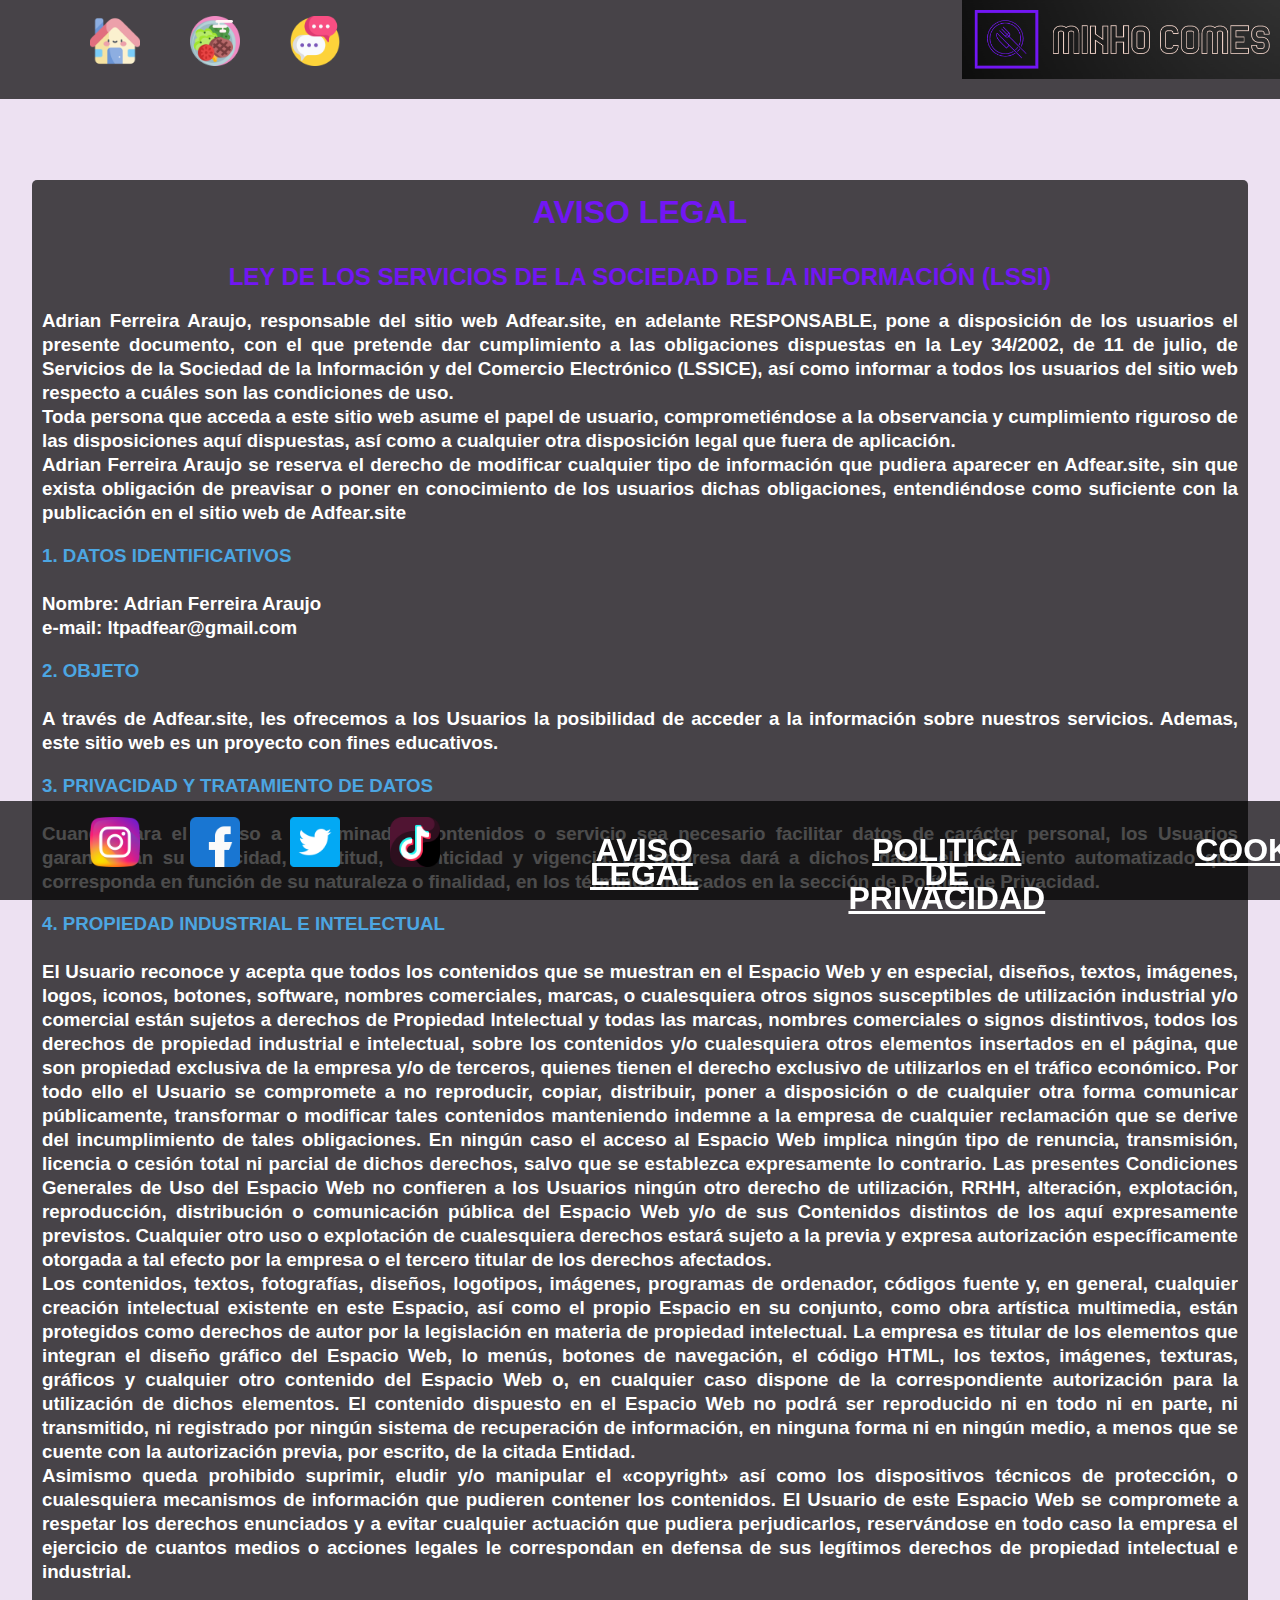
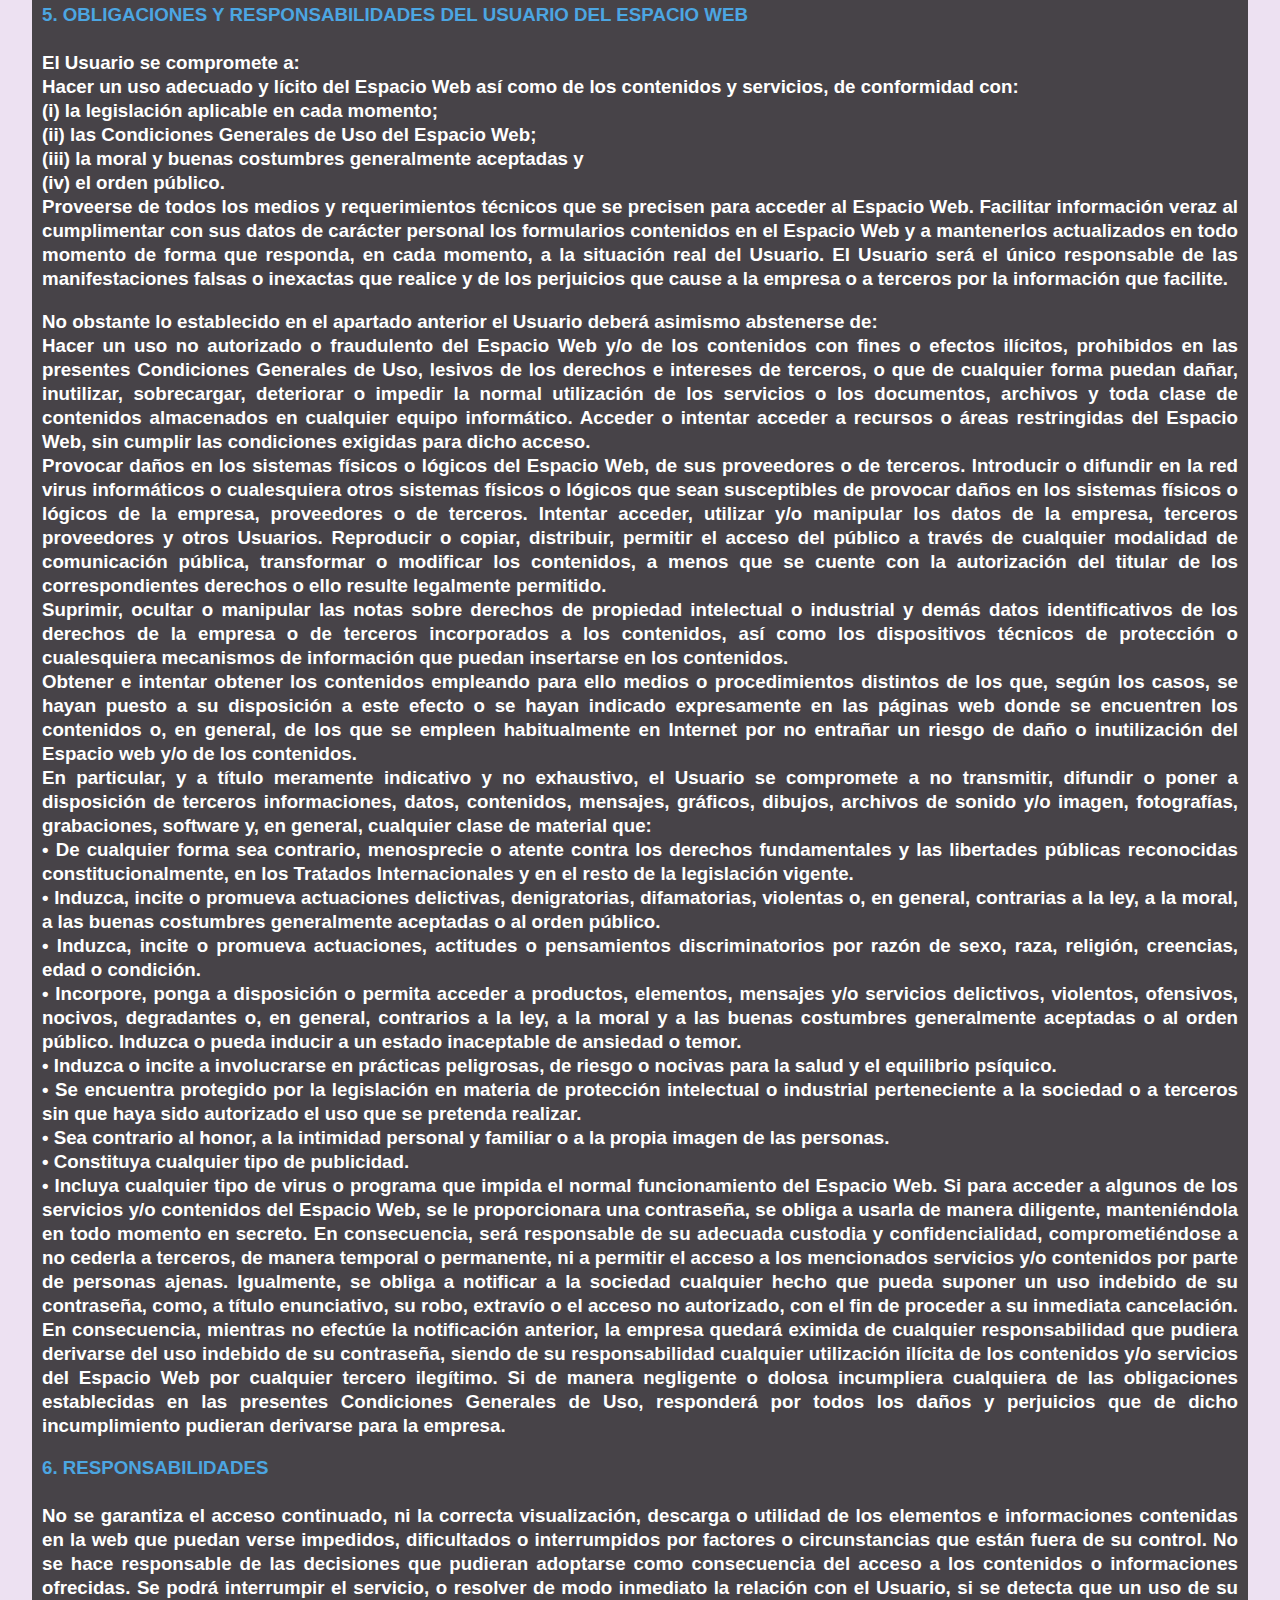
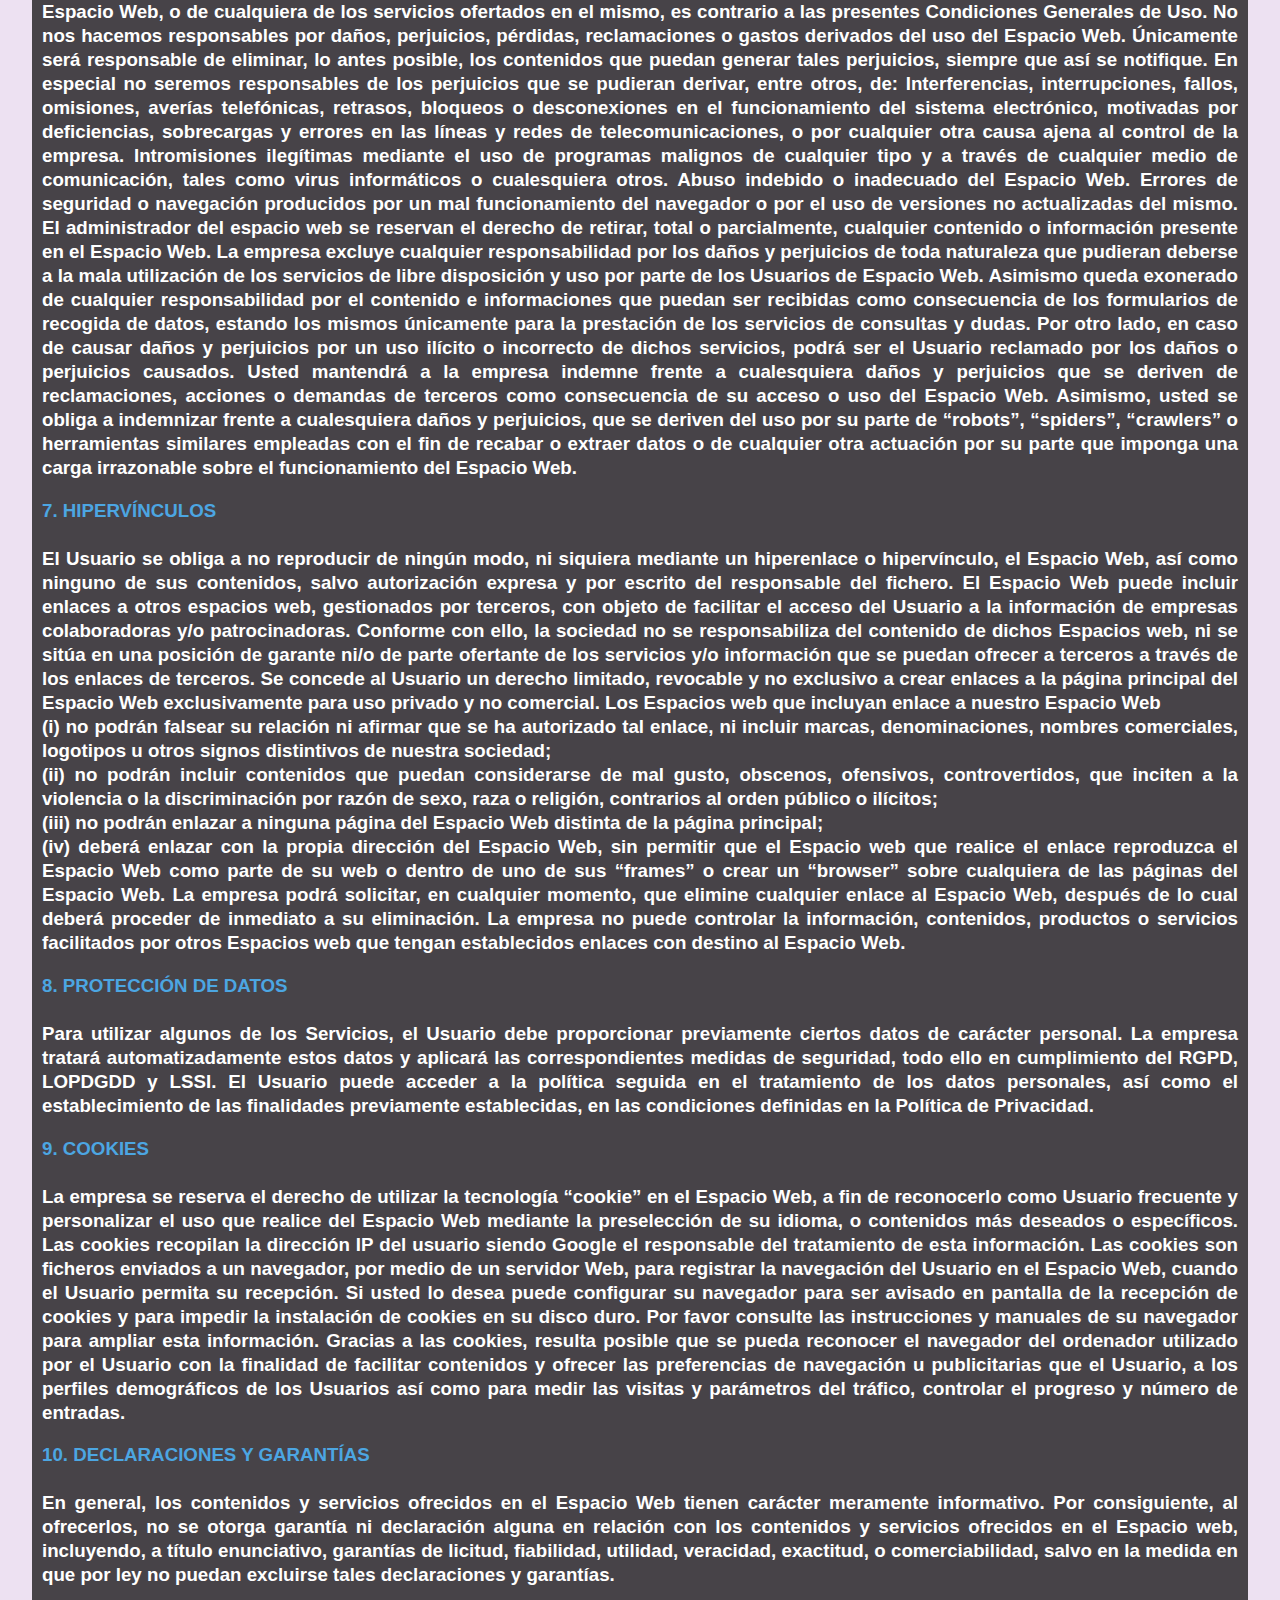
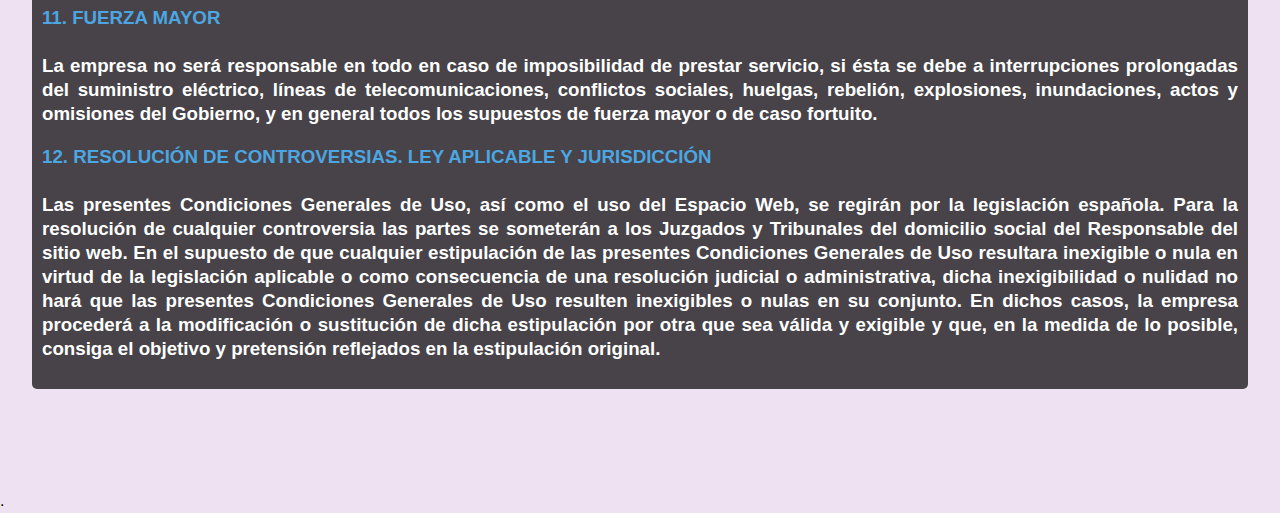
==== html/avisoLegal.html @ 55d35e71 "Add files via upload" ====
<!DOCTYPE html>
<html lang="es">

<head>
  <meta name="viewport"
    content="width=device-width, user-scalable=no, initial-scale=1.0, maximum-scale=1.0, minimum-scale=1.0">
  <title>Minho Comes</title>
  <link rel="stylesheet" href="/css/styles.css">
  <link rel="stylesheet" href="/css/legal.css">
</head>

<body>
  <header>
    <nav>
      <ul id="izq">
        <li><a href="/html/index.html"><img src="/img/hogar.png" type="img" alt="logo"></img></a></li>
        <li><a href="/html/lista.html"><img src="/img/plato.png" type="img" alt="plato"></img></a></li>
        <li><a href="/html/contacto.html"><img src="/img/hablar.png" type="img" alt="hablar"></img></a></li>
      </ul>
      <ul id="der">
        <li>
          <div id="logominhocomes"><a href="https://www.youtube.com/watch?v=dQw4w9WgXcQ" target="_blank"><img
                src="/img/minhocomes.png" type="img" alt="Minho Comes"></a></img>
          </div>
        </li>
      </ul>
    </nav>

  </header>
  <div class="legal_form">
    <h1 class="h1T">AVISO LEGAL</h1>
    <h2>LEY DE LOS SERVICIOS DE LA SOCIEDAD DE LA INFORMACIÓN (LSSI)</h2>
    <h3>
    <p>

      Adrian Ferreira Araujo, responsable del sitio web Adfear.site, en adelante RESPONSABLE, pone a disposición de los usuarios el
      presente documento, con el que pretende dar cumplimiento a las obligaciones dispuestas en la Ley 34/2002, de 11 de
      julio, de Servicios de la Sociedad de la Información y del Comercio Electrónico (LSSICE), así como informar a
      todos los usuarios del sitio web respecto a cuáles son las condiciones de uso. <br>
      
      Toda persona que acceda a este sitio web asume el papel de usuario, comprometiéndose a la observancia y
      cumplimiento riguroso de las disposiciones aquí dispuestas, así como a cualquier otra disposición legal que fuera
      de aplicación. <br>

      Adrian Ferreira Araujo se reserva el derecho de modificar cualquier tipo de información que pudiera aparecer en Adfear.site,
       sin que exista obligación de preavisar o poner en conocimiento de los usuarios dichas obligaciones,
      entendiéndose como suficiente con la publicación en el sitio web de Adfear.site
      <br>
    </p>
    <p> 
      <div class="sub2">1. DATOS IDENTIFICATIVOS</div> <br>

      Nombre: Adrian Ferreira Araujo<br>
      e-mail: ltpadfear@gmail.com<br>
    </p>
    <p>
      <div class="sub2">2. OBJETO </div><br>

      A través de Adfear.site, les ofrecemos a los Usuarios la posibilidad de acceder a la información sobre nuestros
      servicios. Ademas, este sitio web es un proyecto con fines educativos.
    </p>
    <p>
      <div class="sub2"> 3. PRIVACIDAD Y TRATAMIENTO DE DATOS </div><br>

      Cuando para el acceso a determinados contenidos o servicio sea necesario facilitar datos de carácter personal, los
      Usuarios garantizarán su veracidad, exactitud, autenticidad y vigencia. La empresa dará a dichos datos el
      tratamiento automatizado que corresponda en función de su naturaleza o finalidad, en los términos indicados en la
      sección de Política de Privacidad.
    </p>
    <p>
      <div class="sub2">4. PROPIEDAD INDUSTRIAL E INTELECTUAL </div><br>

      El Usuario reconoce y acepta que todos los contenidos que se muestran en el Espacio Web y en especial, diseños,
      textos, imágenes, logos, iconos, botones, software, nombres comerciales, marcas, o cualesquiera otros signos
      susceptibles de utilización industrial y/o comercial están sujetos a derechos de Propiedad Intelectual y todas las
      marcas, nombres comerciales o signos distintivos, todos los derechos de propiedad industrial e intelectual, sobre
      los contenidos y/o cualesquiera otros elementos insertados en el página, que son propiedad exclusiva de la empresa
      y/o de terceros, quienes tienen el derecho exclusivo de utilizarlos en el tráfico económico. Por todo ello el
      Usuario se compromete a no reproducir, copiar, distribuir, poner a disposición o de cualquier otra forma comunicar
      públicamente, transformar o modificar tales contenidos manteniendo indemne a la empresa de cualquier reclamación
      que se derive del incumplimiento de tales obligaciones. En ningún caso el acceso al Espacio Web implica ningún
      tipo de renuncia, transmisión, licencia o cesión total ni parcial de dichos derechos, salvo que se establezca
      expresamente lo contrario. Las presentes Condiciones Generales de Uso del Espacio Web no confieren a los Usuarios
      ningún otro derecho de utilización, RRHH, alteración, explotación, reproducción, distribución o comunicación
      pública del Espacio Web y/o de sus Contenidos distintos de los aquí expresamente previstos. Cualquier otro uso o
      explotación de cualesquiera derechos estará sujeto a la previa y expresa autorización específicamente otorgada a
      tal efecto por la empresa o el tercero titular de los derechos afectados. <br>

      Los contenidos, textos, fotografías, diseños, logotipos, imágenes, programas de ordenador, códigos fuente y, en
      general, cualquier creación intelectual existente en este Espacio, así como el propio Espacio en su conjunto, como
      obra artística multimedia, están protegidos como derechos de autor por la legislación en materia de propiedad
      intelectual. La empresa es titular de los elementos que integran el diseño gráfico del Espacio Web, lo menús,
      botones de navegación, el código HTML, los textos, imágenes, texturas, gráficos y cualquier otro contenido del
      Espacio Web o, en cualquier caso dispone de la correspondiente autorización para la utilización de dichos
      elementos. El contenido dispuesto en el Espacio Web no podrá ser reproducido ni en todo ni en parte, ni
      transmitido, ni registrado por ningún sistema de recuperación de información, en ninguna forma ni en ningún medio,
      a menos que se cuente con la autorización previa, por escrito, de la citada Entidad. <br>

      Asimismo queda prohibido suprimir, eludir y/o manipular el «copyright» así como los dispositivos técnicos de
      protección, o cualesquiera mecanismos de información que pudieren contener los contenidos. El Usuario de este
      Espacio Web se compromete a respetar los derechos enunciados y a evitar cualquier actuación que pudiera
      perjudicarlos, reservándose en todo caso la empresa el ejercicio de cuantos medios o acciones legales le
      correspondan en defensa de sus legítimos derechos de propiedad intelectual e industrial. <br>
    </p>
      <p>
        <div class="sub2"> 5. OBLIGACIONES Y RESPONSABILIDADES DEL USUARIO DEL ESPACIO WEB </div><br>

      El Usuario se compromete a: <br>

      Hacer un uso adecuado y lícito del Espacio Web así como de los contenidos y servicios, de conformidad con:<br> (i) la
      legislación aplicable en cada momento;<br> (ii) las Condiciones Generales de Uso del Espacio Web; <br> (iii) la moral y
      buenas costumbres generalmente aceptadas y <br>(iv) el orden público. <br>
      Proveerse de todos los medios y requerimientos técnicos que se precisen para acceder al Espacio Web.
      Facilitar información veraz al cumplimentar con sus datos de carácter personal los formularios contenidos en el
      Espacio Web y a mantenerlos actualizados en todo momento de forma que responda, en cada momento, a la situación
      real del Usuario. El Usuario será el único responsable de las manifestaciones falsas o inexactas que realice y de
      los perjuicios que cause a la empresa o a terceros por la información que facilite. <br>
      </p>
      <p>
      No obstante lo establecido en el apartado anterior el Usuario deberá asimismo abstenerse de: <br>

      Hacer un uso no autorizado o fraudulento del Espacio Web y/o de los contenidos con fines o efectos ilícitos,
      prohibidos en las presentes Condiciones Generales de Uso, lesivos de los derechos e intereses de terceros, o que
      de cualquier forma puedan dañar, inutilizar, sobrecargar, deteriorar o impedir la normal utilización de los
      servicios o los documentos, archivos y toda clase de contenidos almacenados en cualquier equipo informático.
      Acceder o intentar acceder a recursos o áreas restringidas del Espacio Web, sin cumplir las condiciones exigidas
      para dicho acceso. <br>
      Provocar daños en los sistemas físicos o lógicos del Espacio Web, de sus proveedores o de terceros.
      Introducir o difundir en la red virus informáticos o cualesquiera otros sistemas físicos o lógicos que sean
      susceptibles de provocar daños en los sistemas físicos o lógicos de la empresa, proveedores o de terceros.
      Intentar acceder, utilizar y/o manipular los datos de la empresa, terceros proveedores y otros Usuarios.
      Reproducir o copiar, distribuir, permitir el acceso del público a través de cualquier modalidad de comunicación
      pública, transformar o modificar los contenidos, a menos que se cuente con la autorización del titular de los
      correspondientes derechos o ello resulte legalmente permitido. <br>
      Suprimir, ocultar o manipular las notas sobre derechos de propiedad intelectual o industrial y demás datos
      identificativos de los derechos de la empresa o de terceros incorporados a los contenidos, así como los
      dispositivos técnicos de protección o cualesquiera mecanismos de información que puedan insertarse en los
      contenidos. <br>
      Obtener e intentar obtener los contenidos empleando para ello medios o procedimientos distintos de los que, según
      los casos, se hayan puesto a su disposición a este efecto o se hayan indicado expresamente en las páginas web
      donde se encuentren los contenidos o, en general, de los que se empleen habitualmente en Internet por no entrañar
      un riesgo de daño o inutilización del Espacio web y/o de los contenidos. <br>
      En particular, y a título meramente indicativo y no exhaustivo, el Usuario se compromete a no transmitir, difundir
      o poner a disposición de terceros informaciones, datos, contenidos, mensajes, gráficos, dibujos, archivos de
      sonido y/o imagen, fotografías, grabaciones, software y, en general, cualquier clase de material que: <br> • De
      cualquier forma sea contrario, menosprecie o atente contra los derechos fundamentales y las libertades públicas
      reconocidas constitucionalmente, en los Tratados Internacionales y en el resto de la legislación vigente. <br>•
      Induzca, incite o promueva actuaciones delictivas, denigratorias, difamatorias, violentas o, en general,
      contrarias a la ley, a la moral, a las buenas costumbres generalmente aceptadas o al orden público. <br>• Induzca,
      incite o promueva actuaciones, actitudes o pensamientos discriminatorios por razón de sexo, raza, religión,
      creencias, edad o condición. <br>• Incorpore, ponga a disposición o permita acceder a productos, elementos, mensajes
      y/o servicios delictivos, violentos, ofensivos, nocivos, degradantes o, en general, contrarios a la ley, a la
      moral y a las buenas costumbres generalmente aceptadas o al orden público. Induzca o pueda inducir a un estado
      inaceptable de ansiedad o temor.<br>• Induzca o incite a involucrarse en prácticas peligrosas, de riesgo o nocivas
      para la salud y el equilibrio psíquico. <br>• Se encuentra protegido por la legislación en materia de protección
      intelectual o industrial perteneciente a la sociedad o a terceros sin que haya sido autorizado el uso que se
      pretenda realizar.<br>• Sea contrario al honor, a la intimidad personal y familiar o a la propia imagen de las
      personas.<br>• Constituya cualquier tipo de publicidad. <br>• Incluya cualquier tipo de virus o programa que impida el
      normal funcionamiento del Espacio Web.

      Si para acceder a algunos de los servicios y/o contenidos del Espacio Web, se le proporcionara una contraseña, se
      obliga a usarla de manera diligente, manteniéndola en todo momento en secreto. En consecuencia, será responsable
      de su adecuada custodia y confidencialidad, comprometiéndose a no cederla a terceros, de manera temporal o
      permanente, ni a permitir el acceso a los mencionados servicios y/o contenidos por parte de personas ajenas.
      Igualmente, se obliga a notificar a la sociedad cualquier hecho que pueda suponer un uso indebido de su
      contraseña, como, a título enunciativo, su robo, extravío o el acceso no autorizado, con el fin de proceder a su
      inmediata cancelación. En consecuencia, mientras no efectúe la notificación anterior, la empresa quedará eximida
      de cualquier responsabilidad que pudiera derivarse del uso indebido de su contraseña, siendo de su responsabilidad
      cualquier utilización ilícita de los contenidos y/o servicios del Espacio Web por cualquier tercero ilegítimo. Si
      de manera negligente o dolosa incumpliera cualquiera de las obligaciones establecidas en las presentes Condiciones
      Generales de Uso, responderá por todos los daños y perjuicios que de dicho incumplimiento pudieran derivarse para
      la empresa.
    </p>
    <p>
      <div class="sub2">6. RESPONSABILIDADES </div><br>

      No se garantiza el acceso continuado, ni la correcta visualización, descarga o utilidad de los elementos e
      informaciones contenidas en la web que puedan verse impedidos, dificultados o interrumpidos por factores o
      circunstancias que están fuera de su control. No se hace responsable de las decisiones que pudieran adoptarse como
      consecuencia del acceso a los contenidos o informaciones ofrecidas.

      Se podrá interrumpir el servicio, o resolver de modo inmediato la relación con el Usuario, si se detecta que un
      uso de su Espacio Web, o de cualquiera de los servicios ofertados en el mismo, es contrario a las presentes
      Condiciones Generales de Uso. No nos hacemos responsables por daños, perjuicios, pérdidas, reclamaciones o gastos
      derivados del uso del Espacio Web.

      Únicamente será responsable de eliminar, lo antes posible, los contenidos que puedan generar tales perjuicios,
      siempre que así se notifique. En especial no seremos responsables de los perjuicios que se pudieran derivar, entre
      otros, de:

      Interferencias, interrupciones, fallos, omisiones, averías telefónicas, retrasos, bloqueos o desconexiones en el
      funcionamiento del sistema electrónico, motivadas por deficiencias, sobrecargas y errores en las líneas y redes de
      telecomunicaciones, o por cualquier otra causa ajena al control de la empresa.
      Intromisiones ilegítimas mediante el uso de programas malignos de cualquier tipo y a través de cualquier medio de
      comunicación, tales como virus informáticos o cualesquiera otros.
      Abuso indebido o inadecuado del Espacio Web.
      Errores de seguridad o navegación producidos por un mal funcionamiento del navegador o por el uso de versiones no
      actualizadas del mismo. El administrador del espacio web se reservan el derecho de retirar, total o parcialmente,
      cualquier contenido o información presente en el Espacio Web.

      La empresa excluye cualquier responsabilidad por los daños y perjuicios de toda naturaleza que pudieran deberse a
      la mala utilización de los servicios de libre disposición y uso por parte de los Usuarios de Espacio Web. Asimismo
      queda exonerado de cualquier responsabilidad por el contenido e informaciones que puedan ser recibidas como
      consecuencia de los formularios de recogida de datos, estando los mismos únicamente para la prestación de los
      servicios de consultas y dudas. Por otro lado, en caso de causar daños y perjuicios por un uso ilícito o
      incorrecto de dichos servicios, podrá ser el Usuario reclamado por los daños o perjuicios causados.

      Usted mantendrá a la empresa indemne frente a cualesquiera daños y perjuicios que se deriven de reclamaciones,
      acciones o demandas de terceros como consecuencia de su acceso o uso del Espacio Web. Asimismo, usted se obliga a
      indemnizar frente a cualesquiera daños y perjuicios, que se deriven del uso por su parte de “robots”, “spiders”,
      “crawlers” o herramientas similares empleadas con el fin de recabar o extraer datos o de cualquier otra actuación
      por su parte que imponga una carga irrazonable sobre el funcionamiento del Espacio Web.
    </p>
    <p>
      <div class="sub2">7. HIPERVÍNCULOS  </div><br>

      El Usuario se obliga a no reproducir de ningún modo, ni siquiera mediante un hiperenlace o hipervínculo, el
      Espacio Web, así como ninguno de sus contenidos, salvo autorización expresa y por escrito del responsable del
      fichero.

      El Espacio Web puede incluir enlaces a otros espacios web, gestionados por terceros, con objeto de facilitar el
      acceso del Usuario a la información de empresas colaboradoras y/o patrocinadoras. Conforme con ello, la sociedad
      no se responsabiliza del contenido de dichos Espacios web, ni se sitúa en una posición de garante ni/o de parte
      ofertante de los servicios y/o información que se puedan ofrecer a terceros a través de los enlaces de terceros.

      Se concede al Usuario un derecho limitado, revocable y no exclusivo a crear enlaces a la página principal del
      Espacio Web exclusivamente para uso privado y no comercial. Los Espacios web que incluyan enlace a nuestro Espacio
      Web <br>(i) no podrán falsear su relación ni afirmar que se ha autorizado tal enlace, ni incluir marcas,
      denominaciones, nombres comerciales, logotipos u otros signos distintivos de nuestra sociedad; <br>(ii) no podrán
      incluir contenidos que puedan considerarse de mal gusto, obscenos, ofensivos, controvertidos, que inciten a la
      violencia o la discriminación por razón de sexo, raza o religión, contrarios al orden público o ilícitos;<br> (iii) no
      podrán enlazar a ninguna página del Espacio Web distinta de la página principal; <br>(iv) deberá enlazar con la propia
      dirección del Espacio Web, sin permitir que el Espacio web que realice el enlace reproduzca el Espacio Web como
      parte de su web o dentro de uno de sus “frames” o crear un “browser” sobre cualquiera de las páginas del Espacio
      Web. La empresa podrá solicitar, en cualquier momento, que elimine cualquier enlace al Espacio Web, después de lo
      cual deberá proceder de inmediato a su eliminación.

      La empresa no puede controlar la información, contenidos, productos o servicios facilitados por otros Espacios web
      que tengan establecidos enlaces con destino al Espacio Web.
    </p>
    <p>
      <div class="sub2"> 8. PROTECCIÓN DE DATOS</div> <br>

      Para utilizar algunos de los Servicios, el Usuario debe proporcionar previamente ciertos datos de carácter
      personal. La empresa tratará automatizadamente estos datos y aplicará las correspondientes medidas de seguridad,
      todo ello en cumplimiento del RGPD, LOPDGDD y LSSI. El Usuario puede acceder a la política seguida en el
      tratamiento de los datos personales, así como el establecimiento de las finalidades previamente establecidas, en
      las condiciones definidas en la Política de Privacidad.
    </p>
    <p>
      <div class="sub2"> 9. COOKIES </div><br>

      La empresa se reserva el derecho de utilizar la tecnología “cookie” en el Espacio Web, a fin de reconocerlo como
      Usuario frecuente y personalizar el uso que realice del Espacio Web mediante la preselección de su idioma, o
      contenidos más deseados o específicos.

      Las cookies recopilan la dirección IP del usuario siendo Google el responsable del tratamiento de esta
      información.

      Las cookies son ficheros enviados a un navegador, por medio de un servidor Web, para registrar la navegación del
      Usuario en el Espacio Web, cuando el Usuario permita su recepción. Si usted lo desea puede configurar su navegador
      para ser avisado en pantalla de la recepción de cookies y para impedir la instalación de cookies en su disco duro.
      Por favor consulte las instrucciones y manuales de su navegador para ampliar esta información.

      Gracias a las cookies, resulta posible que se pueda reconocer el navegador del ordenador utilizado por el Usuario
      con la finalidad de facilitar contenidos y ofrecer las preferencias de navegación u publicitarias que el Usuario,
      a los perfiles demográficos de los Usuarios así como para medir las visitas y parámetros del tráfico, controlar el
      progreso y número de entradas.
    </p>
    <p>
      <div class="sub2">10. DECLARACIONES Y GARANTÍAS </div> <br>

      En general, los contenidos y servicios ofrecidos en el Espacio Web tienen carácter meramente informativo. Por
      consiguiente, al ofrecerlos, no se otorga garantía ni declaración alguna en relación con los contenidos y
      servicios ofrecidos en el Espacio web, incluyendo, a título enunciativo, garantías de licitud, fiabilidad,
      utilidad, veracidad, exactitud, o comerciabilidad, salvo en la medida en que por ley no puedan excluirse tales
      declaraciones y garantías.
    </p>
    <p>
      <div class="sub2"> 11. FUERZA MAYOR </div><br>

      La empresa no será responsable en todo en caso de imposibilidad de prestar servicio, si ésta se debe a
      interrupciones prolongadas del suministro eléctrico, líneas de telecomunicaciones, conflictos sociales, huelgas,
      rebelión, explosiones, inundaciones, actos y omisiones del Gobierno, y en general todos los supuestos de fuerza
      mayor o de caso fortuito.
    </p>
    <p>
      <div class="sub2"> 12. RESOLUCIÓN DE CONTROVERSIAS. LEY APLICABLE Y JURISDICCIÓN </div><br>

      Las presentes Condiciones Generales de Uso, así como el uso del Espacio Web, se regirán por la legislación
      española. Para la resolución de cualquier controversia las partes se someterán a los Juzgados y Tribunales del
      domicilio social del Responsable del sitio web.

      En el supuesto de que cualquier estipulación de las presentes Condiciones Generales de Uso resultara inexigible o
      nula en virtud de la legislación aplicable o como consecuencia de una resolución judicial o administrativa, dicha
      inexigibilidad o nulidad no hará que las presentes Condiciones Generales de Uso resulten inexigibles o nulas en su
      conjunto. En dichos casos, la empresa procederá a la modificación o sustitución de dicha estipulación por otra que
      sea válida y exigible y que, en la medida de lo posible, consiga el objetivo y pretensión reflejados en la
      estipulación original.
    </p>
    </h3>

  </div>
  <footer>
    <nav>
      <ul id="izq">
        <li><a href="/html/404.html"><img src="/img/instagram.png" type="img" alt="instagram"></img></a></li>
        <li><a href="/html/404.html"><img src="/img/facebook.png" type="img" alt="facebook"></img></a></li>
        <li><a href="/html/404.html"><img src="/img/twitter.png" type="img" alt="twitter"></img></a></li>
        <li><a href="/html/404.html"><img src="/img/tik-tok.png" type="img" alt="tiktok"></img></a></li>
        <li class="a1">
          <h1> <a href="/html/avisoLegal.html" alt="aviso-legal">AVISO LEGAL</a></h1>
        </li>
        <li class="a1">
          <h1>
            <a href="/html/pPrivacidad.html" alt="aviso-legal">POLITICA DE PRIVACIDAD</a>
          </h1>
        </li>
        <li class="a1">
          <h1>
            <a href="/html/galletas.html" alt="aviso-legal">COOKIES</a>
          </h1>
        </li>

      </ul>
    </nav>

  </footer>
</body>

</html>.
---- css/styles.css ----
body {
    margin: 0;
    padding: 0;
    font-family: Arial, sans-serif;
    padding-top: 80px;
    font-size: 1em;
    line-height: 1.5em;
    box-sizing: border-box;
    background-color: rgb(237, 225, 242);
}


header {
    background: rgba(0, 0, 0, 0.7);
    width: 100%;
    position: fixed;
    z-index: 100;
    margin: auto;
    padding: 0%;
    padding-bottom: 0%;
    height: 11vh;
    left: 0;
    top: 0;
    justify-content: center;
    text-align: center;
    align-items: center;

}




#izq {
    float: left;
    display: flex;
    border: 10px;
    height: 50px;
    list-style: none;

}

#der {
    float: right;
    margin: 0px;
    list-style: none;
    height: 50%;

}

#avisoLegal {
    float: right;
    display: flex;
    border: 10px;
    height: 150px;
    width: 20%;
    list-style: none;


}

a{
    color: white;
}



nav ul li {
    padding-left: 50px;
    margin-top: 0%;
}

nav ul li img {
    height: 50px;
 
}


#logominhocomes img {
    float: right;
    width: 55%;
    height: 20%;

}

footer {
    background: rgba(0, 0, 0, 0.7);
    width: 100%;
    position: fixed;
    z-index: 100;
    margin: auto;
    padding: 0%;
    padding-bottom: 0%;
    height: 11vh;
    left: 0;
    bottom: 0;
    justify-content: center;
    text-align: center;
    align-items: center;


}


iframe {
    width: 100%;
    height: 78vh
    

}


.p1 {
    padding-left: 50px;
    padding-right: 50px;

}


.a1 {
    padding-left: 150px;
}

.p2 {
    align-self: center;
}

.cookie-overlay {
    display:block;
    position: fixed;
    bottom: 1rem;
    left: 1rem;
    background: #cca3a3;
    z-index: 2051;
    line-height: 20px;
    font-size: 14px;
    border-radius: 10px;
    box-shadow: 0px 0px 10px rgba(0, 0, 0, 0.5);
    width: 20%;
    text-align: center;
    text-align: justify;
    padding-left: 10px;
    padding-right: 10px;
    padding-top: 10px;

  }

  .cookies{
    padding-left: 15%;
    padding-right: 15%;
    align-items: center;
  }

  .cookies_yes {
    background-color: green;
    width: 100px;
  }
  .cookies_no {
    background-color: red;
    width: 100px;
  }
---- css/legal.css ----
.legal_form{  
    width: 95%; 
    margin: 100px auto;
    border-radius: 5px;  
    background-color: rgba(0, 0, 0, 0.7); 
    box-sizing: border-box;
    text-align: justify;
  }

  h3 {
    color: rgb(255, 255, 255);
    text-align: justify;
    padding-left: 10px;
    padding-right: 10px;
    padding-bottom: 10px;
    
  }


  .h1T {
    color: #7216f4;
    text-align: center; 
    padding-top: 20px;
  }

  h2 {
    color: #7216f4;
    text-align: center; 
    padding-top: 20px;
  }

.sub2 {
  color: rgb(76, 166, 226);
}
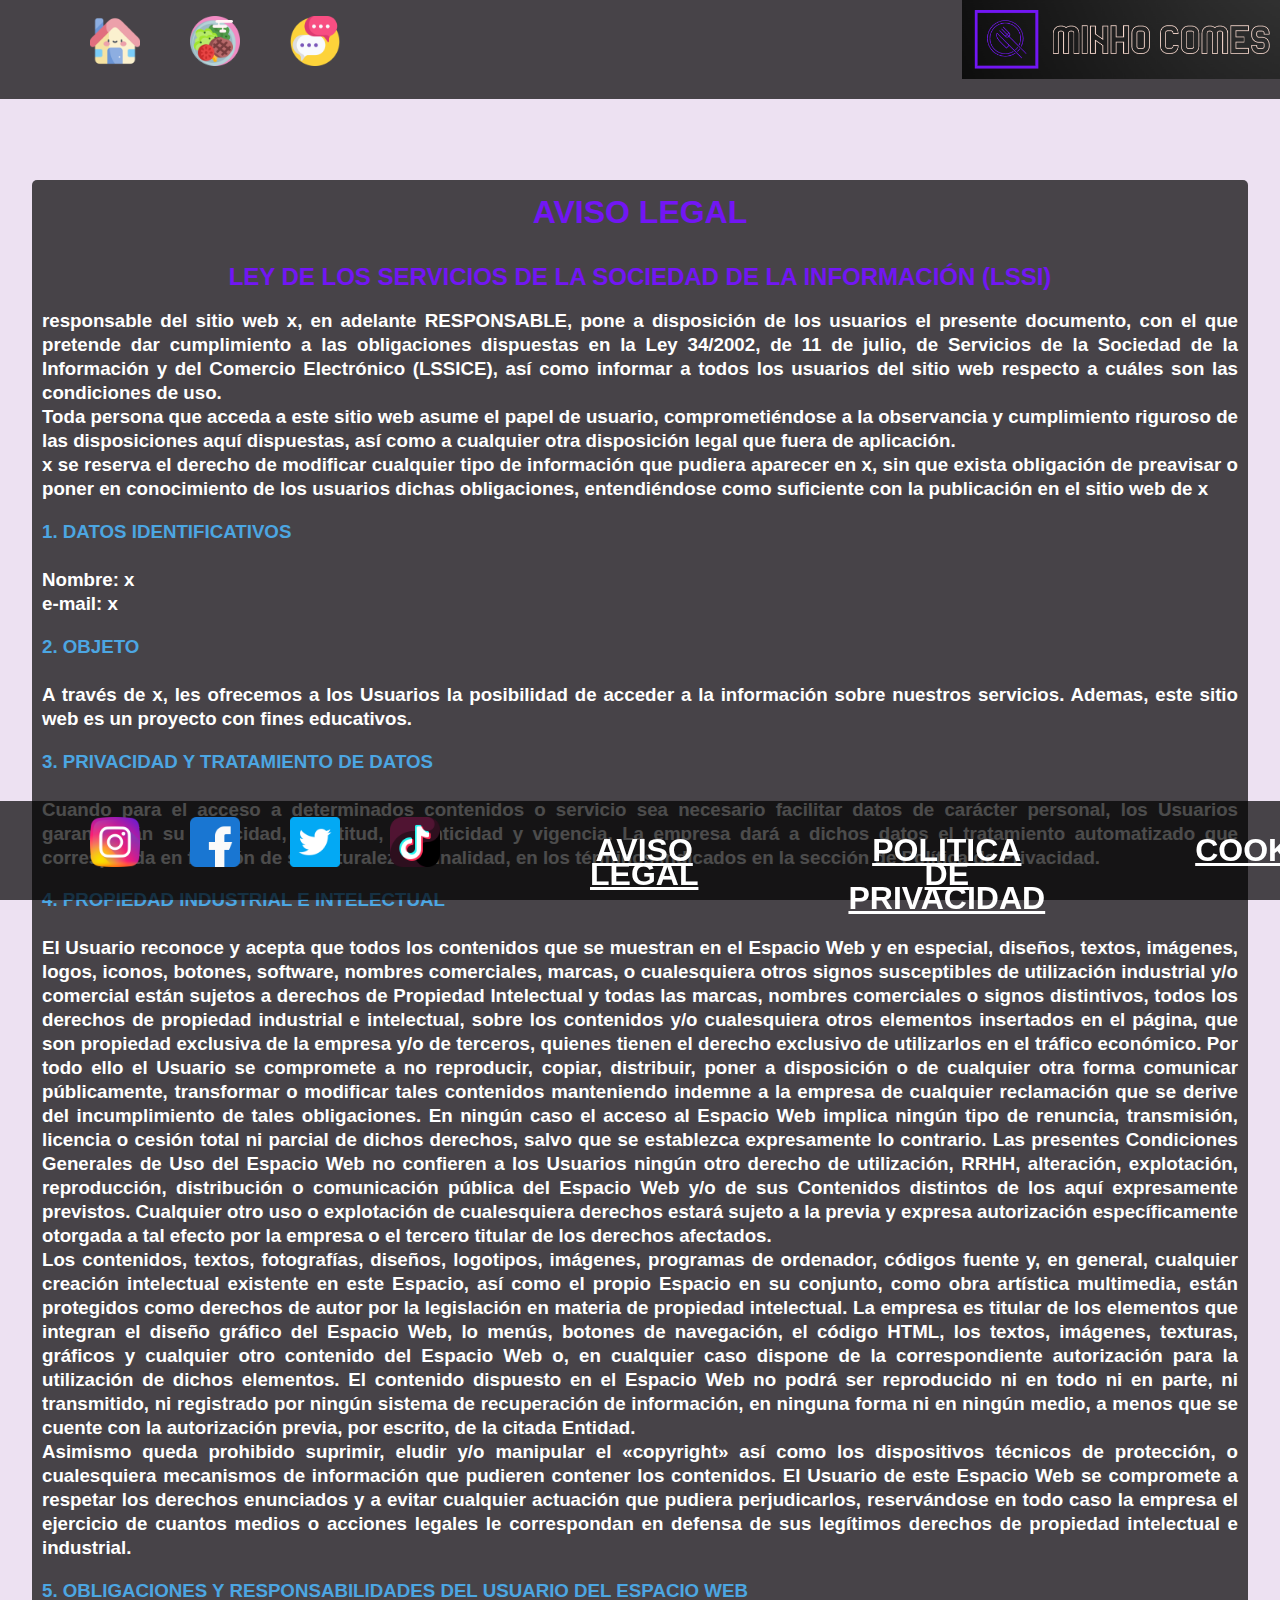
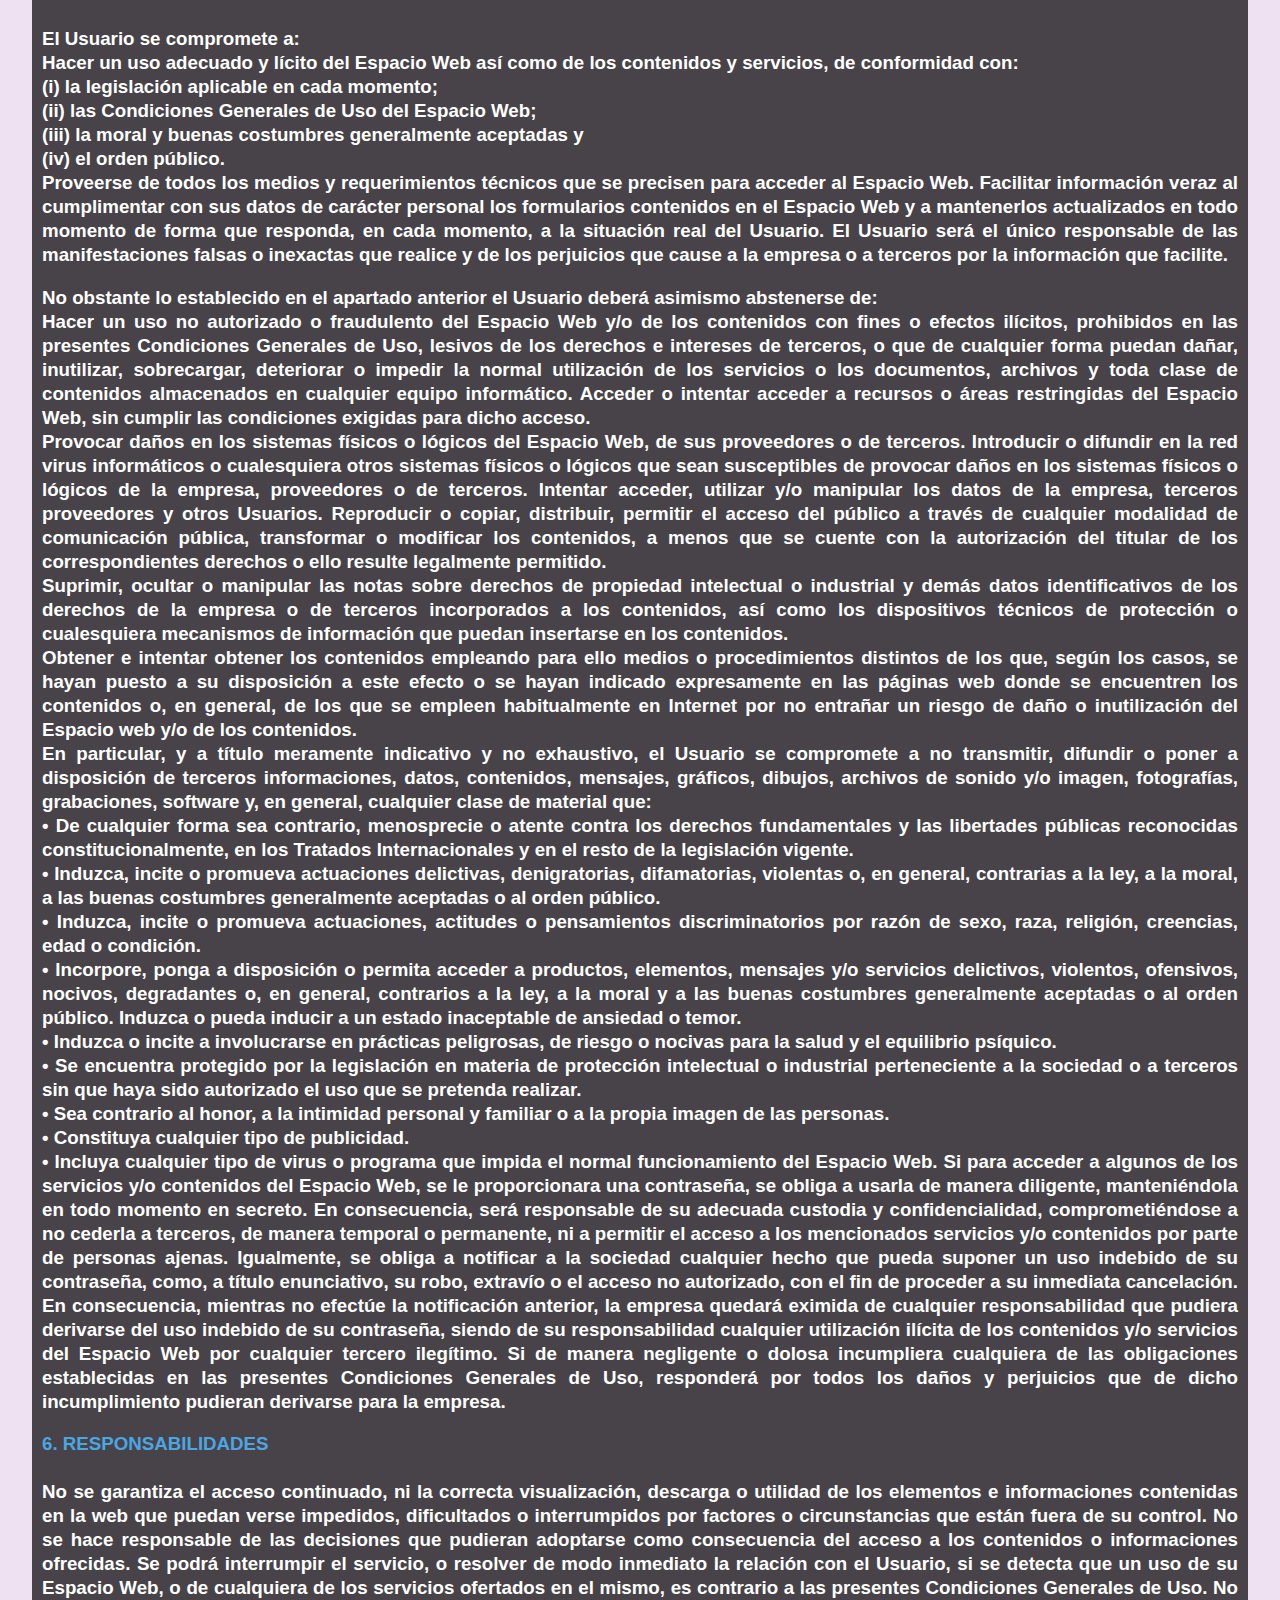
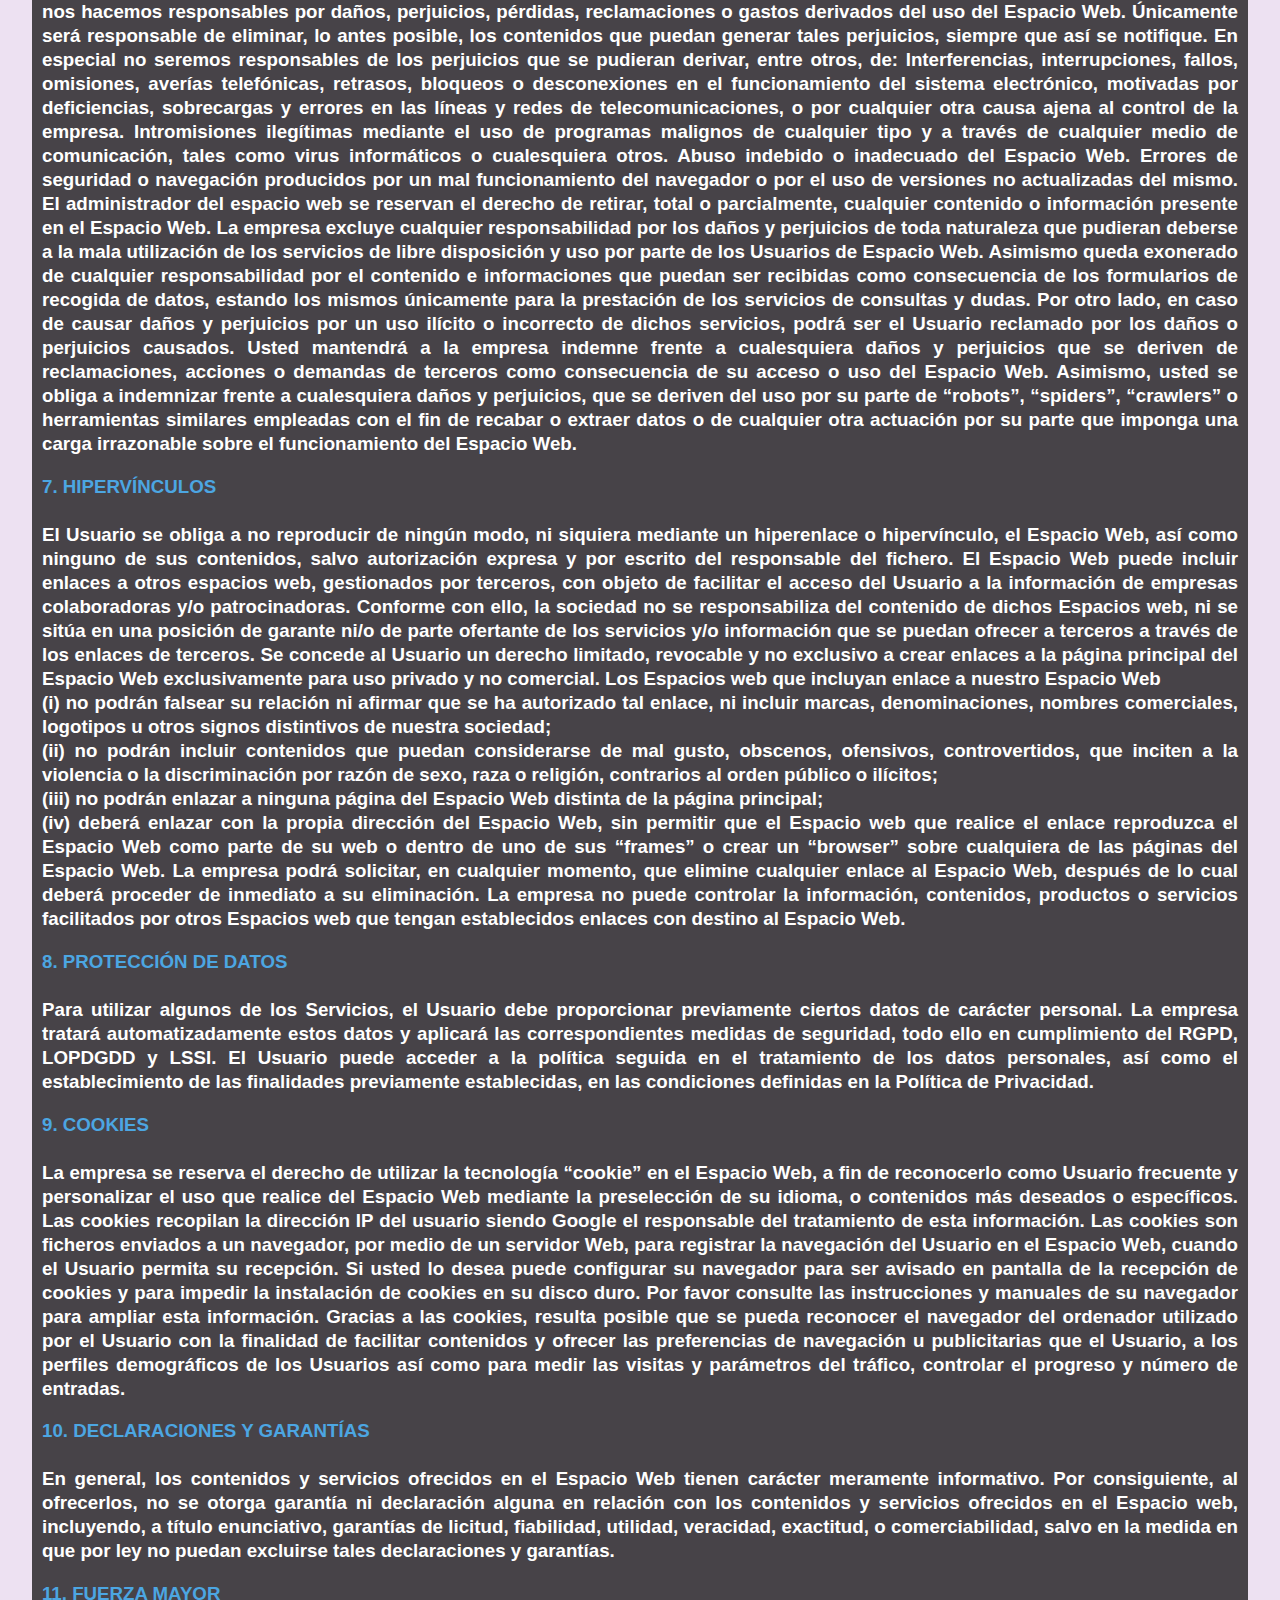
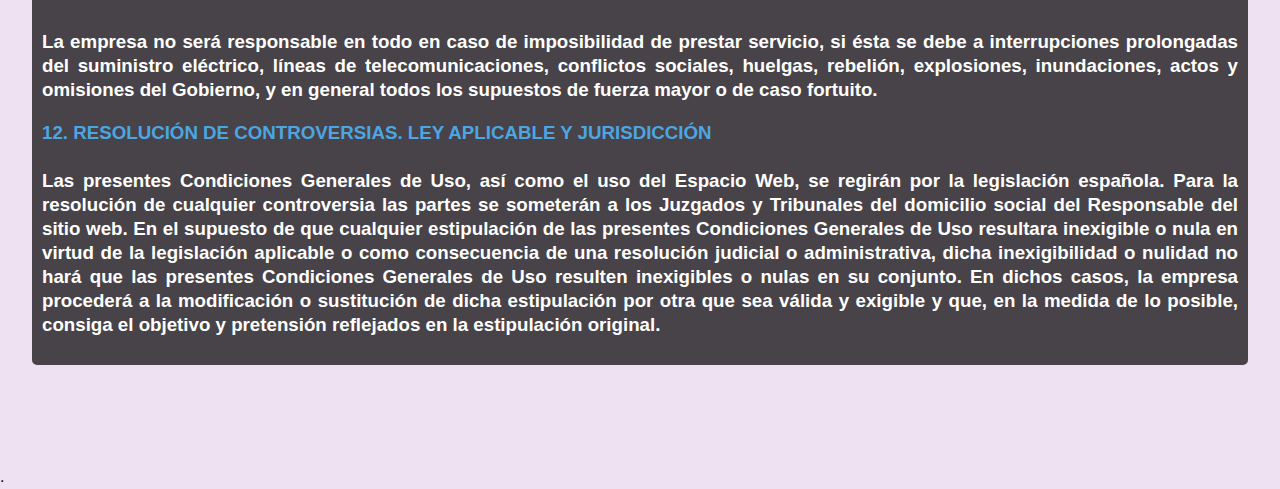
==== commit 7573c803: "Add files via upload" ====
--- a/html/avisoLegal.html
+++ b/html/avisoLegal.html
@@ -33,7 +33,7 @@
     <h3>
     <p>
 
-      Adrian Ferreira Araujo, responsable del sitio web Adfear.site, en adelante RESPONSABLE, pone a disposición de los usuarios el
+      responsable del sitio web x, en adelante RESPONSABLE, pone a disposición de los usuarios el
       presente documento, con el que pretende dar cumplimiento a las obligaciones dispuestas en la Ley 34/2002, de 11 de
       julio, de Servicios de la Sociedad de la Información y del Comercio Electrónico (LSSICE), así como informar a
       todos los usuarios del sitio web respecto a cuáles son las condiciones de uso. <br>
@@ -42,21 +42,21 @@
       cumplimiento riguroso de las disposiciones aquí dispuestas, así como a cualquier otra disposición legal que fuera
       de aplicación. <br>
 
-      Adrian Ferreira Araujo se reserva el derecho de modificar cualquier tipo de información que pudiera aparecer en Adfear.site,
+      x se reserva el derecho de modificar cualquier tipo de información que pudiera aparecer en x,
        sin que exista obligación de preavisar o poner en conocimiento de los usuarios dichas obligaciones,
-      entendiéndose como suficiente con la publicación en el sitio web de Adfear.site
+      entendiéndose como suficiente con la publicación en el sitio web de x
       <br>
     </p>
     <p> 
       <div class="sub2">1. DATOS IDENTIFICATIVOS</div> <br>
 
-      Nombre: Adrian Ferreira Araujo<br>
-      e-mail: ltpadfear@gmail.com<br>
+      Nombre: x<br>
+      e-mail: x<br>
     </p>
     <p>
       <div class="sub2">2. OBJETO </div><br>
 
-      A través de Adfear.site, les ofrecemos a los Usuarios la posibilidad de acceder a la información sobre nuestros
+      A través de x, les ofrecemos a los Usuarios la posibilidad de acceder a la información sobre nuestros
       servicios. Ademas, este sitio web es un proyecto con fines educativos.
     </p>
     <p>
